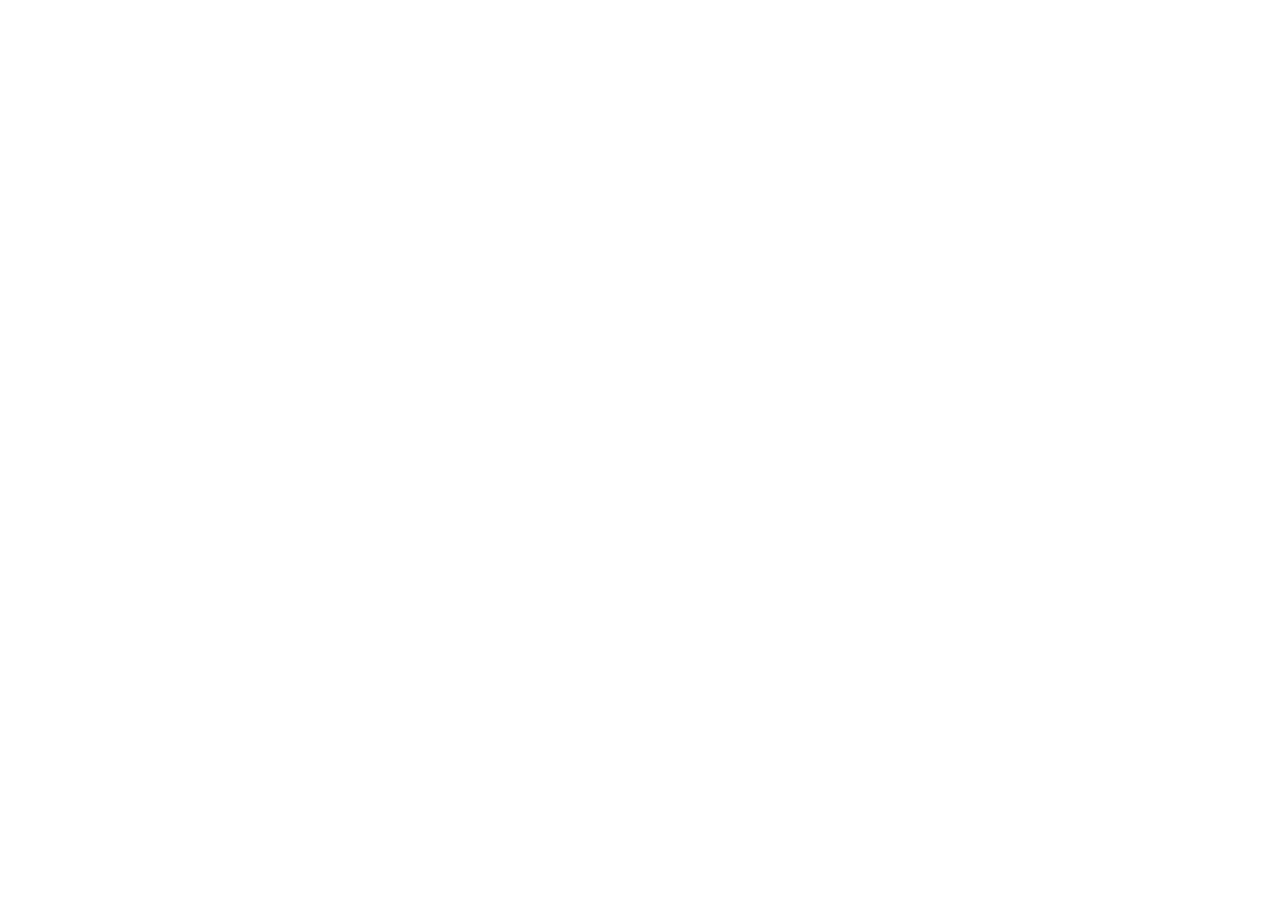
==== index.html @ 24ccbe69 "新增HTML環境" ====
<!DOCTYPE html>
<html lang="en">
<head>
    <meta charset="UTF-8">
    <meta name="viewport" content="width=device-width, initial-scale=1.0">
    <title>Wayne</title>
</head>
<body>
    
</body>
</html>
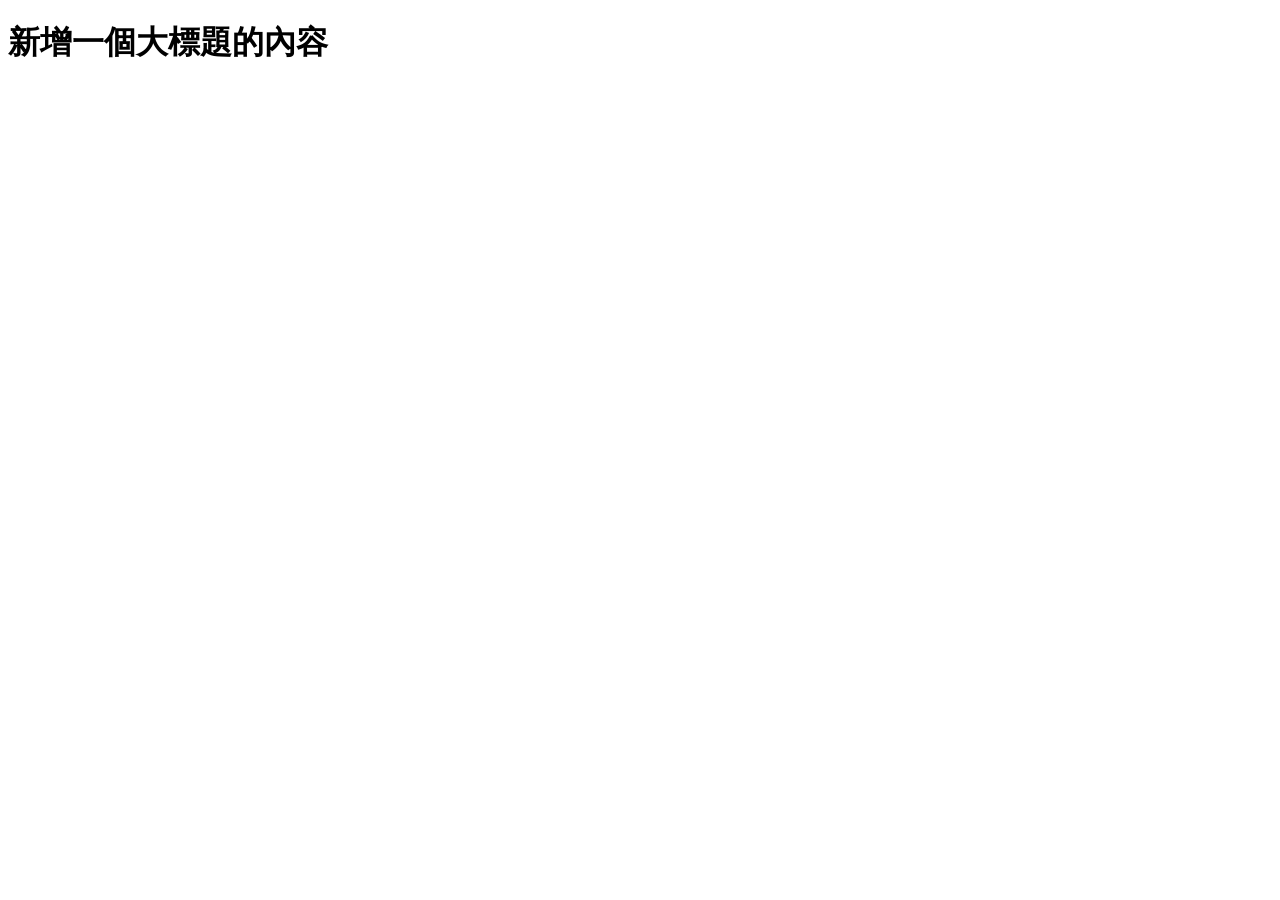
==== commit 9c7c5445: "新增HTML-H1" ====
--- a/index.html
+++ b/index.html
@@ -6,6 +6,7 @@
     <title>Wayne</title>
 </head>
 <body>
+    <h1>新增一個大標題的內容</h1>
     
 </body>
 </html>
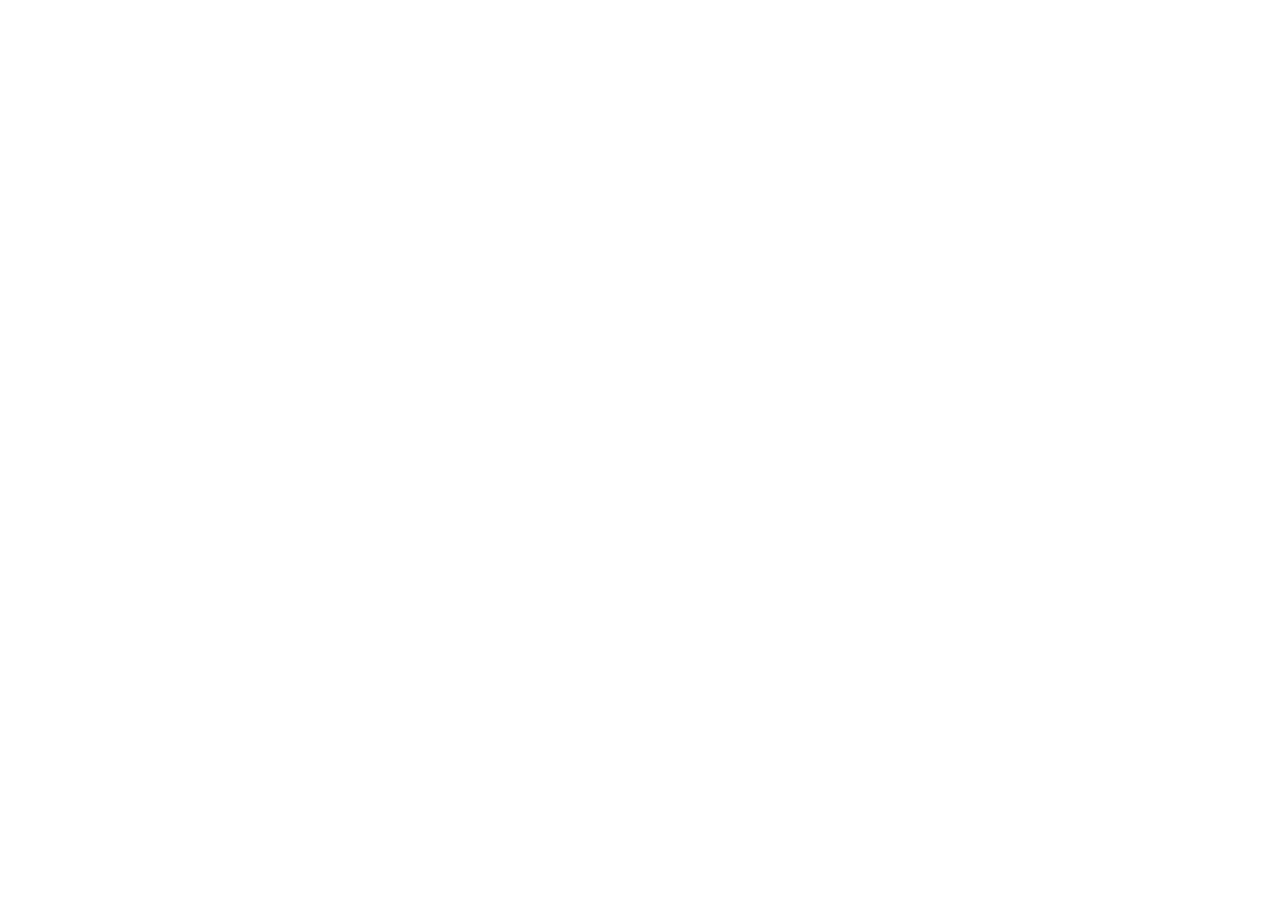
==== commit ff9cade4: "首頁" ====
--- a/index.html
+++ b/index.html
@@ -6,7 +6,6 @@
     <title>Wayne</title>
 </head>
 <body>
-    <h1>新增一個大標題的內容</h1>
     
 </body>
 </html>
